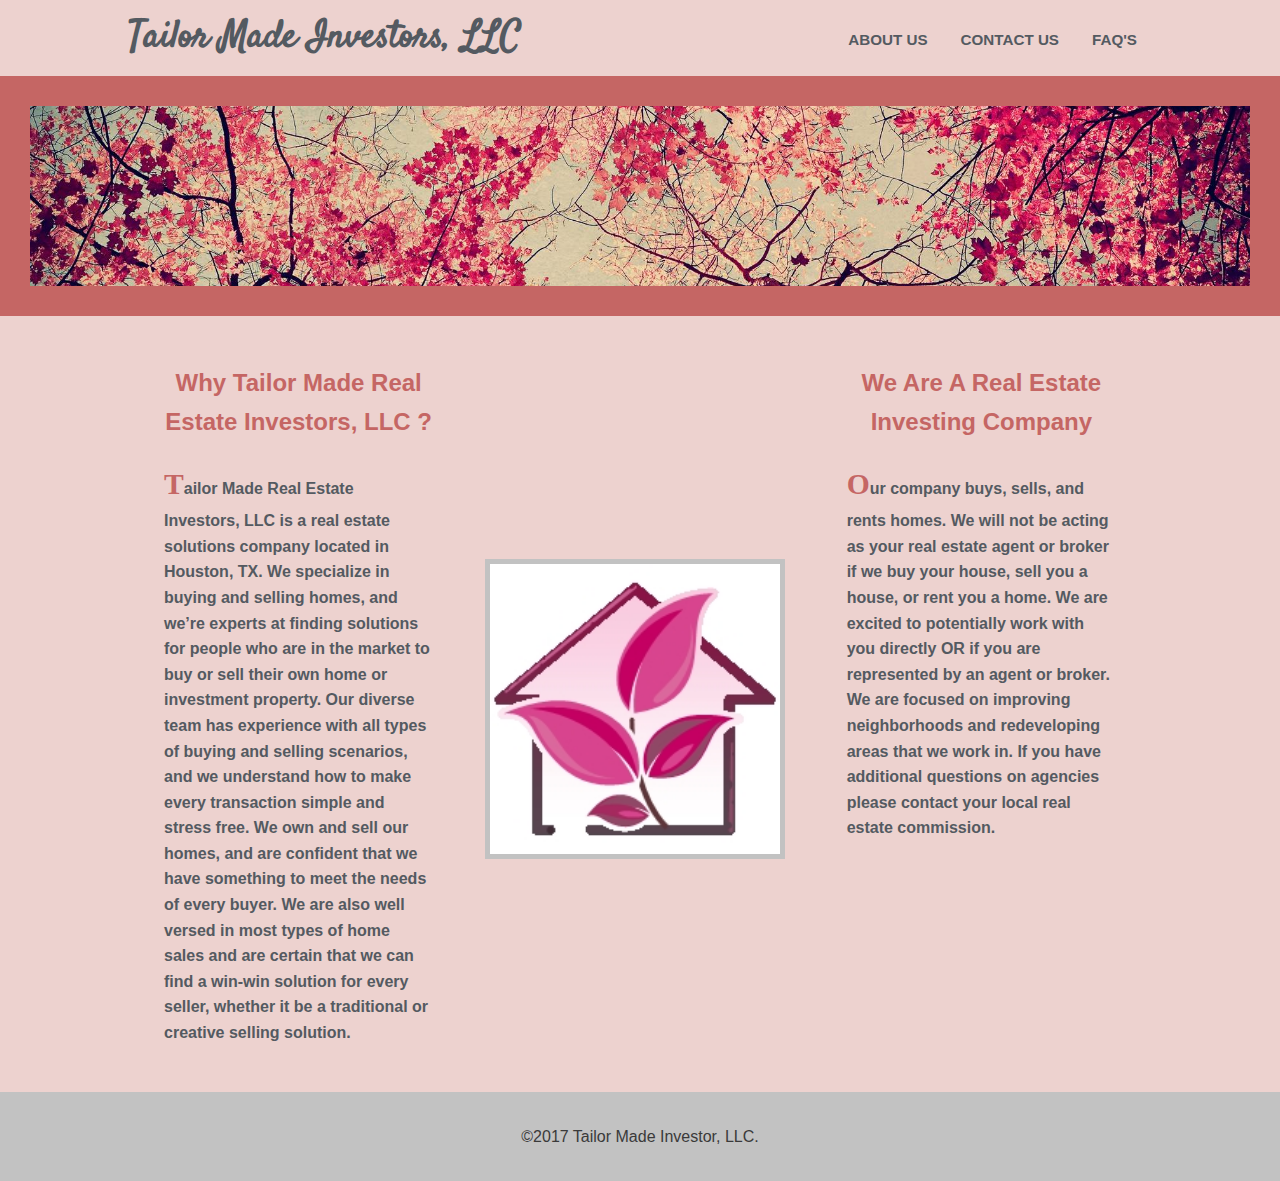
==== index.html @ bf0f1095 "Adding files" ====
<!DOCTYPE html>
<html>
<head>
    <meta charset="utf-8">
	<meta name="viewport" content="width=device-width, initial-scale=1.0">
	<title>Tailor Made Investors, LLC</title>
	<link rel="stylesheet" href="css/normalize.css">
    <link href="https://fonts.googleapis.com/css?family=Cabin+Condensed:500" rel="stylesheet">
    <link href="https://fonts.googleapis.com/css?family=Satisfy" rel="stylesheet">
    <link rel="stylesheet" href="css/responsive.css">
	<link rel="stylesheet" href="css/base.css">
	<link rel="stylesheet" href="css/flexbox.css">
</head>
<body>
	
	<header class="main-header">
		<h1 class="name">Tailor Made Investors, LLC</h1>
        <div id="menu">
            <ul class="main-nav">
            <li class="selected"><a href="index.html">About Us</a></li>
            <li><a href="contact.html">Contact Us</a></li>
            <li><a href="question.html">FAQ's</a></li>   
            </ul>
        </div> 
	</header><!--/.main-header-->   

	<div class="banner">
        
<!--        <h1 class="span">Tailor Made Investors, LLC</h1>-->

        
	</div><!--/.banner-->
	
	<div class="row">
        <div class="primary col">
            <img class="headline" src="img/LogoColorNoText.jpeg" width="300" alt="logo"> 
        </div>
        
      <div class="secondary col">
          <h2>Why Tailor Made Real Estate Investors, LLC ?</h2>
          <p>Tailor Made Real Estate Investors, LLC is a real estate solutions company located in Houston, TX. We specialize in buying and selling homes, and we’re experts at finding solutions for people who are in the market to buy or sell their own home or investment property. Our diverse team has experience with all types of buying and selling scenarios, and we understand how to make every transaction simple and stress free. We own and sell our homes, and are confident that we have something to meet the needs of every buyer. We are also well versed in most types of home sales and are certain that we can find a win-win solution for every seller, whether it be a traditional or creative selling solution.</p>
      </div>
		
      <div class="tertiary col">
        <h2>We Are A Real Estate Investing Company</h2>  
          <p>Our company buys, sells, and rents homes. We will not be acting as your real estate agent or broker if we buy your house, sell you a house, or rent you a home. We are excited to potentially work with you directly OR if you are represented by an agent or broker. We are focused on improving neighborhoods and redeveloping areas that we work in. If you have additional questions on agencies please contact your local real estate commission.</p>
      </div>
	</div>
	
	   <footer class="main-footer">
      <span class="copyright">&copy;2017 Tailor Made Investor, LLC.</span>
    </footer>
        <script   src="https://code.jquery.com/jquery-3.1.1.min.js"   integrity="sha256-hVVnYaiADRTO2PzUGmuLJr8BLUSjGIZsDYGmIJLv2b8="   crossorigin="anonymous"></script>
      <script src="js/main.js" type="text/javascript" charset="utf-8"></script>
  </body>
</html>
---- css/responsive.css ----
/**Modify CSS to hide links on small width and show button and select
 Also hides select and button on larger width and show's liks**/
@media (min-width: 320px) and (max-width: 569px) {
    #menu ul {
        display: none;
    }
    select {
        height: 40px;;
    }
    
    .main-header {
        padding-bottom: 60px;
    }
    
    .banner {
        margin-top: 90px;
    }
    
    span {
        display: none;
    }
    
    #form {
        margin-left: 20px;
        margin-right: 20px;
    }
    
    
    
}

@media (min-width: 568px) {
    #menu select, #menu button  {
        display: none;
    }
    
    
    
    /***************************************
MEDIA QURIE: FORM
****************************************/

@media screen and (min-width: 480px) {

  form {
    max-width: 480px;
  }

}
/* ================================= 
  Media Queries
==================================== */


@media (min-width: 769px) {
	.main-header,
	.row {
		width: 90%;
		margin: 0 auto;
	}
	.tagline {
		font-size: 1.4em;
	}
}
@media (min-width: 1025px) {
	.main-header,
	.row {
		width: 80%;
		max-width: 1150px;
	}
}
---- css/base.css ----
/* ================================= 
  Base Element Styles
==================================== */
html {
    background-color:#EDD2CF;
} 


* {
	box-sizing: border-box;
}


body {
	font-family: 'Varela Round', sans-serif;
	line-height: 1.6;
	color: #3a3a3a;
	margin: 0;
}
ul {
  margin: 0;
  padding: 0;
  list-style: none;
}
p {
    color: #545A61;
    font-weight: bold;
    padding-left: 20px;
    padding-right: 20px;
}


a {
	color: #545A61;
}

h2 {
   color: #C56664; 
}

h2,
h3 {
    text-align: center;
	margin-top: 0;
    
}
a {
	text-decoration: none;
}
img {
	max-width: 100%;
}

.span {
    font-family: 'Satisfy', cursive;
    font-size: 60px;
}

.banner {
    background-image: url(../img/pink%20trees.jpg);
    background-repeat: no-repeat;
    background-position: center;
    background-size: cover;
    border: 30px solid #C56664;
}

/* ================================= 
  Base Layout Styles
==================================== */

/* ---- Navigation ---- */

.name {
    font-family: 'Satisfy', cursive;
	font-size: 2.35em;
    color: #545A61;
	margin: 0;
}
.main-nav {
	margin-top: 5px;
    
}
.name a,
.main-nav a {
	text-align: center;
	display: block;
	padding: 10px 15px;
}
.main-nav a {
	font-size: .95em;
	color: #545A61;
	text-transform: uppercase;
    margin-left: .2em;
    
}
.main-nav a:hover {
	color: #093a58;
}

.headline {
    border: 5px solid #C2C2C2;
}

p::first-letter {
    font-size: 1.85em;
    color: #C56664;
    font-family: cursive;
}

/* ---- Layout Containers ---- */

.main-header {
	padding-top: .5em;
	padding-bottom: .5em;
    background: #EDD2CF;

}
.banner,
.main-footer {
	text-align: center;
}
.banner {
	padding: 3.2em 0;
	margin-bottom: 48px;
    width: 100%;
    height: 15em;
}
.col {
	padding-right: 1em;
	padding-left: 1em;
}
.main-footer {
	background: #C2C2C2;
	padding: 2em 0;
	margin-top: 30px;
}

.primary {
    padding-top: 1em;
    padding-bottom: 1em;
    margin: auto;
}

/* ---- Page Elements ---- */

.logo {
	width: 190px;
}
.headline {
	margin-bottom: 0;
}
.feat-img {
	border-radius: 5px;
}

/***************************************
FORM
****************************************/


*, *:before, *:after {
  -moz-box-sizing: border-box;
  -webkit-box-sizing: border-box;
  box-sizing: border-box;
}

#form {    
  font-family: 'Nunito', sans-serif;
  color: darksalmon;
}

form {  
  max-width: 450px;
  margin: 10px auto;
  padding: 10px 20px;
  background: #f4f7f8;
  border-radius: 8px;
  box-shadow: 3px 5px 9px rgba(0,0,0,.4); 
}

h1 {
  margin: 0 0 30px 0;
  text-align: center;
}

input[type="text"],
input[type="password"],
input[type="date"],
input[type="datetime"],
input[type="email"],
input[type="number"],
input[type="search"],
input[type="tel"],
input[type="time"],
input[type="url"],
textarea {
  background: rgba(255,255,255,0.1);
  border: none;
  font-size: 16px;
  height: auto;
  margin: 0;
  outline: 0;
  padding: 15px;
  width: 100%;
  background-color: #e8eeef;
  color: #8a97a0;
  box-shadow: inset 0px 1px 4px rgba(0,0,0,.4);   
  border-radius: 5px;
  margin-bottom: 30px;    
}

input[type="radio"],
input[type="checkbox"] {
  margin: 0 4px 8px 0;
  cursor: pointer;
}

select {
  padding: 6px;
  height: 32px;
 
}

.button {
  padding: 19px 39px 18px 39px;
  color: #FFF;
  background-color:#FF8FA3;
  font-size: 18px;
  text-align: center;
  font-style: normal;
  border-radius: 5px;
  width: 100%;
  border: 1px solid darksalmon;
  border-width: 1px 1px 3px;
  box-shadow: 1px 2px 4px rgba(255,255,255,0.1);
  margin-bottom: 10px;
  cursor: pointer;    
}

button:hover {
    opacity: .75;
}

fieldset {
  margin-bottom: 30px;
  border: none;
}

legend {
  font-size: 1.4em;
  margin-bottom: 10px;
}

label {
  display: block;
  margin-bottom: 8px;
}

label.light {
  font-weight: 300;
  display: inline;    
}

.number {
  background-color: #FF8FA3;
  color: #fff;
  height: 30px;
  width: 30px;
  display: inline-block;
  font-size: 0.8em;
  margin-right: 4px;
  line-height: 30px;
  text-align: center;
  text-shadow: 0 1px 0 rgba(255,255,255,0.2);
  border-radius: 100%;
  box-shadow: 0px 1px 4px rgba(0,0,0,.4);
}

input[type="checkbox"]:checked + label {
    font-weight: bold;
}
 a {
  text-decoration: none;
  text-transform: uppercase;
  font-weight: bolder;    
}

a:hover {
  color: #cea4a5;
}

button {
	display: inline-block;
	line-height: 30px;
	padding: 0 5px;
	width: 100%;
    color: #FFF;
    background-color:#FF8FA3;
    font-family: cursive;
    border-radius: 5px;
    border: 2px solid #fff;
    margin-bottom: 10px;
    cursor: pointer;
}
---- css/flexbox.css ----
/* ================================= 
  Media Queries
==================================== */

@media (min-width: 769px) {

	.main-header,
	.main-nav,
	.row {
		display: flex;
	}

	.main-header {
		flex-direction: column;
		align-items: center;
	}

	.col {
		flex: 1 50%;
	}

	.row {
		flex-wrap: wrap;
	}


	.secondary {
		order: -1;
	}

}

@media (min-width: 1025px) {

	.main-header {
		flex-direction: row;
		justify-content: space-between;
	}

	.col {
		flex-basis: 0;

	}

	.primary {
		flex-grow: -1;
	}


}
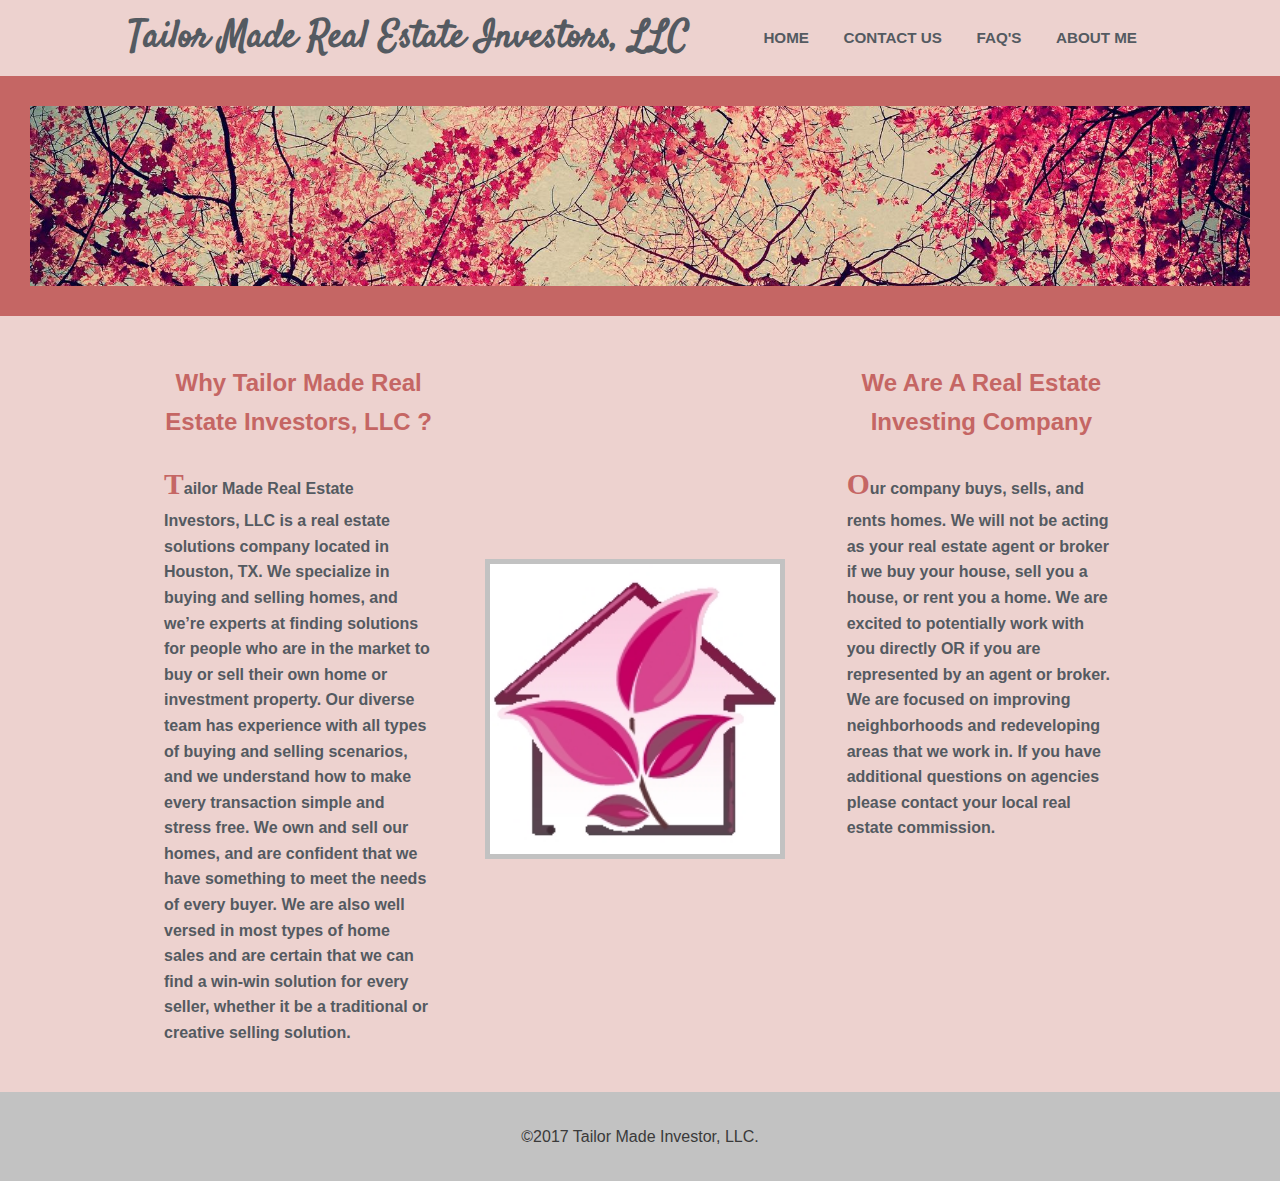
==== commit 6a72b955: "Small changes" ====
--- a/index.html
+++ b/index.html
@@ -1,57 +1,57 @@
-<!DOCTYPE html>
-<html>
-<head>
-    <meta charset="utf-8">
-	<meta name="viewport" content="width=device-width, initial-scale=1.0">
-	<title>Tailor Made Investors, LLC</title>
-	<link rel="stylesheet" href="css/normalize.css">
-    <link href="https://fonts.googleapis.com/css?family=Cabin+Condensed:500" rel="stylesheet">
-    <link href="https://fonts.googleapis.com/css?family=Satisfy" rel="stylesheet">
-    <link rel="stylesheet" href="css/responsive.css">
-	<link rel="stylesheet" href="css/base.css">
-	<link rel="stylesheet" href="css/flexbox.css">
-</head>
-<body>
-	
-	<header class="main-header">
-		<h1 class="name">Tailor Made Investors, LLC</h1>
-        <div id="menu">
-            <ul class="main-nav">
-            <li class="selected"><a href="index.html">About Us</a></li>
-            <li><a href="contact.html">Contact Us</a></li>
-            <li><a href="question.html">FAQ's</a></li>   
-            </ul>
-        </div> 
-	</header><!--/.main-header-->   
-
-	<div class="banner">
-        
-<!--        <h1 class="span">Tailor Made Investors, LLC</h1>-->
-
-        
-	</div><!--/.banner-->
-	
-	<div class="row">
-        <div class="primary col">
-            <img class="headline" src="img/LogoColorNoText.jpeg" width="300" alt="logo"> 
-        </div>
-        
-      <div class="secondary col">
-          <h2>Why Tailor Made Real Estate Investors, LLC ?</h2>
-          <p>Tailor Made Real Estate Investors, LLC is a real estate solutions company located in Houston, TX. We specialize in buying and selling homes, and we’re experts at finding solutions for people who are in the market to buy or sell their own home or investment property. Our diverse team has experience with all types of buying and selling scenarios, and we understand how to make every transaction simple and stress free. We own and sell our homes, and are confident that we have something to meet the needs of every buyer. We are also well versed in most types of home sales and are certain that we can find a win-win solution for every seller, whether it be a traditional or creative selling solution.</p>
-      </div>
-		
-      <div class="tertiary col">
-        <h2>We Are A Real Estate Investing Company</h2>  
-          <p>Our company buys, sells, and rents homes. We will not be acting as your real estate agent or broker if we buy your house, sell you a house, or rent you a home. We are excited to potentially work with you directly OR if you are represented by an agent or broker. We are focused on improving neighborhoods and redeveloping areas that we work in. If you have additional questions on agencies please contact your local real estate commission.</p>
-      </div>
-	</div>
-	
-	   <footer class="main-footer">
-      <span class="copyright">&copy;2017 Tailor Made Investor, LLC.</span>
-    </footer>
-        <script   src="https://code.jquery.com/jquery-3.1.1.min.js"   integrity="sha256-hVVnYaiADRTO2PzUGmuLJr8BLUSjGIZsDYGmIJLv2b8="   crossorigin="anonymous"></script>
-      <script src="js/main.js" type="text/javascript" charset="utf-8"></script>
-  </body>
-</html>
-	
+<!DOCTYPE html>
+<html>
+<head>
+    <meta charset="utf-8">
+	<meta name="viewport" content="width=device-width, initial-scale=1.0">
+	<title>Tailor Made Real Estate Investors, LLC</title>
+	<link rel="stylesheet" href="css/normalize.css">
+    <link href="https://fonts.googleapis.com/css?family=Cabin+Condensed:500" rel="stylesheet">
+    <link href="https://fonts.googleapis.com/css?family=Satisfy" rel="stylesheet">
+    <link rel="stylesheet" href="css/responsive.css">
+	<link rel="stylesheet" href="css/base.css">
+	<link rel="stylesheet" href="css/flexbox.css">
+</head>
+
+	<header class="main-header">
+		<h1 class="name">Tailor Made Real Estate Investors, LLC</h1>
+        <div id="menu">
+            <ul class="main-nav">
+              <li class="selected"><a href="index.html">Home</a></li>
+              <li><a href="contact.html">Contact Us</a></li>
+              <li><a href="question.html">FAQ's</a></li>
+              <li><a href="about.html">About Me</a></li>
+            </ul>
+        </div>
+	</header><!--/.main-header-->
+
+<body>
+	<div class="banner">
+
+<!--        <h1 class="span">Tailor Made Investors, LLC</h1>-->
+
+
+	</div><!--/.banner-->
+
+	<div class="row">
+        <div class="primary col">
+            <img class="headline" src="img/LogoColorNoText.jpeg" width="300" alt="logo">
+        </div>
+
+      <div class="secondary col">
+          <h2>Why Tailor Made Real Estate Investors, LLC ?</h2>
+          <p>Tailor Made Real Estate Investors, LLC is a real estate solutions company located in Houston, TX. We specialize in buying and selling homes, and we’re experts at finding solutions for people who are in the market to buy or sell their own home or investment property. Our diverse team has experience with all types of buying and selling scenarios, and we understand how to make every transaction simple and stress free. We own and sell our homes, and are confident that we have something to meet the needs of every buyer. We are also well versed in most types of home sales and are certain that we can find a win-win solution for every seller, whether it be a traditional or creative selling solution.</p>
+      </div>
+
+      <div class="tertiary col">
+        <h2>We Are A Real Estate Investing Company</h2>
+          <p>Our company buys, sells, and rents homes. We will not be acting as your real estate agent or broker if we buy your house, sell you a house, or rent you a home. We are excited to potentially work with you directly OR if you are represented by an agent or broker. We are focused on improving neighborhoods and redeveloping areas that we work in. If you have additional questions on agencies please contact your local real estate commission.</p>
+      </div>
+	</div>
+
+	   <footer class="main-footer">
+      <span class="copyright">&copy;2017 Tailor Made Investor, LLC.</span>
+    </footer>
+        <script   src="https://code.jquery.com/jquery-3.1.1.min.js"   integrity="sha256-hVVnYaiADRTO2PzUGmuLJr8BLUSjGIZsDYGmIJLv2b8="   crossorigin="anonymous"></script>
+      <script src="js/app.js" type="text/javascript" charset="utf-8"></script>
+  </body>
+</html>
--- a/css/base.css
+++ b/css/base.css
@@ -1,307 +1,383 @@
-/* ================================= 
-  Base Element Styles
-==================================== */
-html {
-    background-color:#EDD2CF;
-} 
-
-
-* {
-	box-sizing: border-box;
-}
-
-
-body {
-	font-family: 'Varela Round', sans-serif;
-	line-height: 1.6;
-	color: #3a3a3a;
-	margin: 0;
-}
-ul {
-  margin: 0;
-  padding: 0;
-  list-style: none;
-}
-p {
-    color: #545A61;
-    font-weight: bold;
-    padding-left: 20px;
-    padding-right: 20px;
-}
-
-
-a {
-	color: #545A61;
-}
-
-h2 {
-   color: #C56664; 
-}
-
-h2,
-h3 {
-    text-align: center;
-	margin-top: 0;
-    
-}
-a {
-	text-decoration: none;
-}
-img {
-	max-width: 100%;
-}
-
-.span {
-    font-family: 'Satisfy', cursive;
-    font-size: 60px;
-}
-
-.banner {
-    background-image: url(../img/pink%20trees.jpg);
-    background-repeat: no-repeat;
-    background-position: center;
-    background-size: cover;
-    border: 30px solid #C56664;
-}
-
-/* ================================= 
-  Base Layout Styles
-==================================== */
-
-/* ---- Navigation ---- */
-
-.name {
-    font-family: 'Satisfy', cursive;
-	font-size: 2.35em;
-    color: #545A61;
-	margin: 0;
-}
-.main-nav {
-	margin-top: 5px;
-    
-}
-.name a,
-.main-nav a {
-	text-align: center;
-	display: block;
-	padding: 10px 15px;
-}
-.main-nav a {
-	font-size: .95em;
-	color: #545A61;
-	text-transform: uppercase;
-    margin-left: .2em;
-    
-}
-.main-nav a:hover {
-	color: #093a58;
-}
-
-.headline {
-    border: 5px solid #C2C2C2;
-}
-
-p::first-letter {
-    font-size: 1.85em;
-    color: #C56664;
-    font-family: cursive;
-}
-
-/* ---- Layout Containers ---- */
-
-.main-header {
-	padding-top: .5em;
-	padding-bottom: .5em;
-    background: #EDD2CF;
-
-}
-.banner,
-.main-footer {
-	text-align: center;
-}
-.banner {
-	padding: 3.2em 0;
-	margin-bottom: 48px;
-    width: 100%;
-    height: 15em;
-}
-.col {
-	padding-right: 1em;
-	padding-left: 1em;
-}
-.main-footer {
-	background: #C2C2C2;
-	padding: 2em 0;
-	margin-top: 30px;
-}
-
-.primary {
-    padding-top: 1em;
-    padding-bottom: 1em;
-    margin: auto;
-}
-
-/* ---- Page Elements ---- */
-
-.logo {
-	width: 190px;
-}
-.headline {
-	margin-bottom: 0;
-}
-.feat-img {
-	border-radius: 5px;
-}
-
-/***************************************
-FORM
-****************************************/
-
-
-*, *:before, *:after {
-  -moz-box-sizing: border-box;
-  -webkit-box-sizing: border-box;
-  box-sizing: border-box;
-}
-
-#form {    
-  font-family: 'Nunito', sans-serif;
-  color: darksalmon;
-}
-
-form {  
-  max-width: 450px;
-  margin: 10px auto;
-  padding: 10px 20px;
-  background: #f4f7f8;
-  border-radius: 8px;
-  box-shadow: 3px 5px 9px rgba(0,0,0,.4); 
-}
-
-h1 {
-  margin: 0 0 30px 0;
-  text-align: center;
-}
-
-input[type="text"],
-input[type="password"],
-input[type="date"],
-input[type="datetime"],
-input[type="email"],
-input[type="number"],
-input[type="search"],
-input[type="tel"],
-input[type="time"],
-input[type="url"],
-textarea {
-  background: rgba(255,255,255,0.1);
-  border: none;
-  font-size: 16px;
-  height: auto;
-  margin: 0;
-  outline: 0;
-  padding: 15px;
-  width: 100%;
-  background-color: #e8eeef;
-  color: #8a97a0;
-  box-shadow: inset 0px 1px 4px rgba(0,0,0,.4);   
-  border-radius: 5px;
-  margin-bottom: 30px;    
-}
-
-input[type="radio"],
-input[type="checkbox"] {
-  margin: 0 4px 8px 0;
-  cursor: pointer;
-}
-
-select {
-  padding: 6px;
-  height: 32px;
- 
-}
-
-.button {
-  padding: 19px 39px 18px 39px;
-  color: #FFF;
-  background-color:#FF8FA3;
-  font-size: 18px;
-  text-align: center;
-  font-style: normal;
-  border-radius: 5px;
-  width: 100%;
-  border: 1px solid darksalmon;
-  border-width: 1px 1px 3px;
-  box-shadow: 1px 2px 4px rgba(255,255,255,0.1);
-  margin-bottom: 10px;
-  cursor: pointer;    
-}
-
-button:hover {
-    opacity: .75;
-}
-
-fieldset {
-  margin-bottom: 30px;
-  border: none;
-}
-
-legend {
-  font-size: 1.4em;
-  margin-bottom: 10px;
-}
-
-label {
-  display: block;
-  margin-bottom: 8px;
-}
-
-label.light {
-  font-weight: 300;
-  display: inline;    
-}
-
-.number {
-  background-color: #FF8FA3;
-  color: #fff;
-  height: 30px;
-  width: 30px;
-  display: inline-block;
-  font-size: 0.8em;
-  margin-right: 4px;
-  line-height: 30px;
-  text-align: center;
-  text-shadow: 0 1px 0 rgba(255,255,255,0.2);
-  border-radius: 100%;
-  box-shadow: 0px 1px 4px rgba(0,0,0,.4);
-}
-
-input[type="checkbox"]:checked + label {
-    font-weight: bold;
-}
- a {
-  text-decoration: none;
-  text-transform: uppercase;
-  font-weight: bolder;    
-}
-
-a:hover {
-  color: #cea4a5;
-}
-
-button {
-	display: inline-block;
-	line-height: 30px;
-	padding: 0 5px;
-	width: 100%;
-    color: #FFF;
-    background-color:#FF8FA3;
-    font-family: cursive;
-    border-radius: 5px;
-    border: 2px solid #fff;
-    margin-bottom: 10px;
-    cursor: pointer;
-}
-
-
-
+/* =================================
+  Base Element Styles
+==================================== */
+html {
+    background-color:#EDD2CF;
+}
+
+
+* {
+	box-sizing: border-box;
+}
+
+
+body {
+	font-family: 'Varela Round', sans-serif;
+	line-height: 1.6;
+	color: #3a3a3a;
+	margin: 0;
+}
+ul {
+  margin: 0;
+  padding: 0;
+  list-style: none;
+}
+p {
+    color: #545A61;
+    font-weight: bold;
+    padding-left: 20px;
+    padding-right: 20px;
+}
+
+
+a {
+	color: #545A61;
+}
+
+h2 {
+   color: #C56664;
+}
+
+h2,
+h3 {
+    text-align: center;
+	margin-top: 0;
+
+}
+a {
+	text-decoration: none;
+}
+img {
+	max-width: 100%;
+}
+
+.span {
+    font-family: 'Satisfy', cursive;
+    font-size: 60px;
+}
+
+.banner {
+    background-image: url(../img/pink%20trees.jpg);
+    background-repeat: no-repeat;
+    background-position: center;
+    background-size: cover;
+    border: 30px solid #C56664;
+}
+
+.bold {
+    text-transform: uppercase;
+    font-weight: bold;
+    font-size: 1.11em;
+    text-align: center;
+    color: #000;
+}
+
+/* =================================
+  Base Layout Styles
+==================================== */
+
+/* ---- Navigation ---- */
+
+.name {
+  font-family: 'Satisfy', cursive;
+	font-size: 2.35em;
+  color: #545A61;
+  margin: 0;
+}
+.main-nav {
+	margin-top: 5px;
+  margin: 0;
+}
+
+.name a,
+.main-nav a {
+	text-align: center;
+	display: block;
+	padding: 10px 15px;
+}
+.main-nav a {
+	font-size: .95em;
+	color: #545A61;
+	text-transform: uppercase;
+  margin-left: .3em;
+
+}
+.main-nav a:hover {
+	color: #FF8FA3;
+}
+
+.headline {
+    border: 5px solid #C2C2C2;
+}
+
+p::first-letter {
+    font-size: 1.85em;
+    color: #C56664;
+    font-family: cursive;
+}
+
+/* ---- Layout Containers ---- */
+
+.main-header {
+	padding-top: .5em;
+	padding-bottom: .5em;
+  background: #EDD2CF;
+}
+.banner,
+.main-footer {
+	text-align: center;
+}
+.banner {
+	padding: 3.2em 0;
+	margin-bottom: 48px;
+  width: 100%;
+  height: 15em;
+}
+.col {
+	padding-right: 1em;
+	padding-left: 1em;
+}
+.main-footer {
+	background: #C2C2C2;
+	padding: 2em 0;
+	margin-top: 30px;
+  clear: both;
+}
+
+.primary {
+    padding-top: 1em;
+    padding-bottom: 1em;
+    margin: auto;
+}
+
+
+
+/* ---- Page Elements ---- */
+
+.logo {
+	width: 190px;
+}
+
+.feat-img {
+	border-radius: 5px;
+}
+
+/***************************************
+FORM
+****************************************/
+
+
+*, *:before, *:after {
+  -moz-box-sizing: border-box;
+  -webkit-box-sizing: border-box;
+  box-sizing: border-box;
+}
+
+#form {
+  font-family: 'Nunito', sans-serif;
+  color: darksalmon;
+}
+
+form {
+  max-width: 450px;
+  margin: 10px auto;
+  padding: 10px 20px;
+  background: #f4f7f8;
+  border-radius: 8px;
+  box-shadow: 3px 5px 9px rgba(0,0,0,.4);
+}
+
+h1 {
+  margin: 0 0 30px 0;
+  text-align: center;
+}
+
+input[type="text"],
+input[type="password"],
+input[type="date"],
+input[type="datetime"],
+input[type="email"],
+input[type="number"],
+input[type="search"],
+input[type="tel"],
+input[type="time"],
+input[type="url"],
+textarea {
+  background: rgba(255,255,255,0.1);
+  border: none;
+  font-size: 16px;
+  height: auto;
+  margin: 0;
+  outline: 0;
+  padding: 15px;
+  width: 100%;
+  background-color: #e8eeef;
+  color: #8a97a0;
+  box-shadow: inset 0px 1px 4px rgba(0,0,0,.4);
+  border-radius: 5px;
+  margin-bottom: 30px;
+}
+
+input[type="radio"],
+input[type="checkbox"] {
+  margin: 0 4px 8px 0;
+  cursor: pointer;
+}
+
+select {
+  height: 32px;
+}
+
+.button {
+  padding: 19px 39px 18px 39px;
+  color: #FFF;
+  background-color: #FF8FA3;
+  font-size: 18px;
+  text-align: center;
+  font-style: normal;
+  border-radius: 5px;
+  width: 100%;
+  border: 1px solid darksalmon;
+  border-width: 1px 1px 3px;
+  box-shadow: 1px 2px 4px rgba(255,255,255,0.1);
+  margin-bottom: 10px;
+  cursor: pointer;
+}
+
+button:hover {
+    opacity: .75;
+}
+
+fieldset {
+  margin-bottom: 30px;
+  border: none;
+}
+
+legend {
+  font-size: 1.4em;
+  margin-bottom: 10px;
+}
+
+label {
+  display: block;
+  margin-bottom: 8px;
+}
+
+label.light {
+  font-weight: 300;
+  display: inline;
+}
+
+.number {
+  background-color: #FF8FA3;
+  color: #fff;
+  height: 30px;
+  width: 30px;
+  display: inline-block;
+  font-size: 0.8em;
+  margin-right: 4px;
+  line-height: 30px;
+  text-align: center;
+  text-shadow: 0 1px 0 rgba(255,255,255,0.2);
+  border-radius: 100%;
+  box-shadow: 0px 1px 4px rgba(0,0,0,.4);
+}
+
+input[type="checkbox"]:checked + label {
+    font-weight: bold;
+}
+ a {
+  text-decoration: none;
+  text-transform: uppercase;
+  font-weight: bolder;
+}
+
+a:hover {
+  color: #cea4a5;
+}
+
+button {
+	display: inline-block;
+	line-height: 30px;
+	padding: 0 5px;
+	width: 100%;
+    color: #FFF;
+    background-color:#FF8FA3;
+    font-family: cursive;
+    border-radius: 5px;
+    border: 2px solid #fff;
+    margin-bottom: 10px;
+    cursor: pointer;
+}
+select {
+    display: inline-block;
+	line-height: 30px;
+	padding: 0 128px;
+	width: 100%;
+    color: #FFF;
+    background-color:#FF8FA3;
+    font-family: cursive;
+    border-radius: 5px;
+    border: 2px solid #fff;
+    margin-top: 30px;
+    margin-bottom: 10px;
+    cursor: pointer
+}
+
+
+/***************************************
+PAGE: ABOUT ME
+****************************************/
+
+.column {
+    display: flex;
+    flex-direction: column;
+    justify-content: center;
+    flex-wrap: wrap;
+    width: 100%;
+	}
+
+
+.photo {  
+    -moz-box-shadow: 0 0 10px #777777;
+    -webkit-box-shadow: 0 0 10px #777777;
+    border-radius: 15px;
+    width: 305px;
+    margin-right: 10px;
+    margin-bottom: 15px;
+}
+
+.main-photo {
+  align-items: center;
+}
+
+.mission p {
+    text-align: center;
+    padding-left: 65px;
+    padding-right: 65px;
+}
+
+
+.contact-info {
+  list-style:  none;
+  padding: 0;
+  margin:  0;
+  font-size: 0.9em;
+}
+
+.contact-info a {
+  display: block;
+  min-height: 20px;
+  background-repeat: no-repeat;
+  background-size: 20px 20px;
+  padding: 0 0 0 30px;
+  margin: 0 0 10px;
+}
+
+.contact-info li.phone a {
+  background-image: url('../img/phone.png');
+}
+
+.contact-info li.mail a {
+  background-image: url('../img/mail.png');
+}
